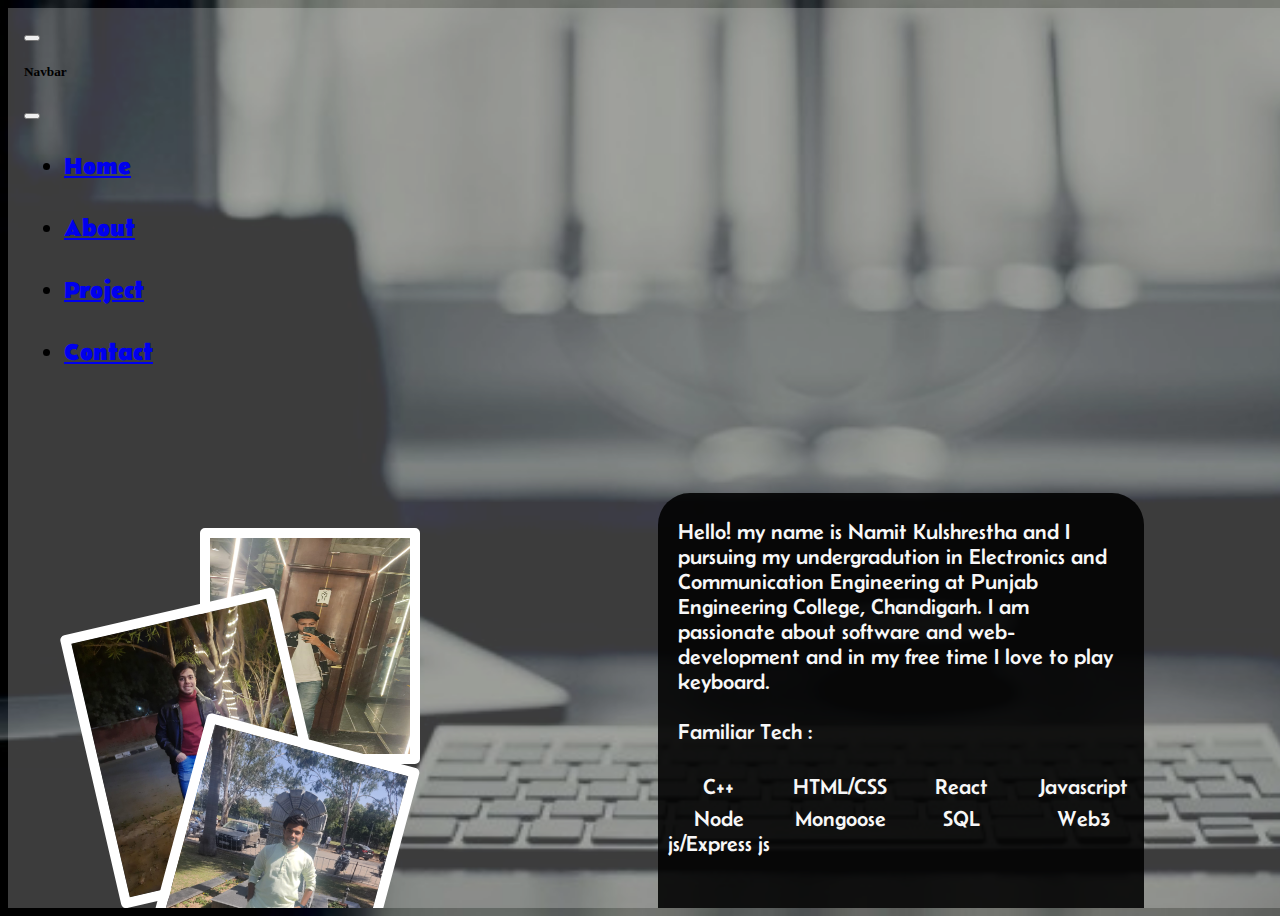
==== about.html @ cd6eb8e1 "first commit" ====
<!DOCTYPE html>
<html lang="en">
<head>
    <meta charset="UTF-8">
    <meta name="viewport" content="width=device-width, initial-scale=1.0">
    <title>About</title>

    <!-- Favicon -->
    <link rel="icon" href="favicon (1).ico">

    <!-- CSS -->
    <link rel="stylesheet" href="styles.css">
    <link rel="preconnect" href="https://fonts.googleapis.com">
    <link rel="preconnect" href="https://fonts.gstatic.com" crossorigin>
    <link href="https://fonts.googleapis.com/css2?family=Belanosima&family=Pacifico&display=swap" rel="stylesheet">

    <!-- Bootstrap -->
    <link href="https://cdn.jsdelivr.net/npm/bootstrap@5.3.0/dist/css/bootstrap.min.css" rel="stylesheet" integrity="sha384-9ndCyUaIbzAi2FUVXJi0CjmCapSmO7SnpJef0486qhLnuZ2cdeRhO02iuK6FUUVM" crossorigin="anonymous">
    <script src="https://cdn.jsdelivr.net/npm/bootstrap@5.3.0/dist/js/bootstrap.bundle.min.js" integrity="sha384-geWF76RCwLtnZ8qwWowPQNguL3RmwHVBC9FhGdlKrxdiJJigb/j/68SIy3Te4Bkz" crossorigin="anonymous"></script>

</head>
<body>
    <div class="pageDiv">
        <div class="ab">
            <!-- Navbar -->
    
            <nav style="--bs-bg-opacity: 0; border: none !important;" class="navbar bg-dark border-bottom border-bottom-dark navbar-expand-lg bg-body-tertiory" data-bs-theme="dark">
                <div class="container-fluid top-bar">
                    <!-- <a class="navbar-brand" href="#">Navbar</a> -->
                    <button class="navbar-toggler" type="button" data-bs-toggle="offcanvas" data-bs-target="#offcanvasNavbar" aria-controls="offcanvasNavbar" aria-label="Toggle navigation">
                        <span class="navbar-toggler-icon"></span>
                    </button>
    
                    <div class="offcanvas offcanvas-end" tabindex="-1" id="offcanvasNavbar" aria-labelledby="offcanvasNavbarLabel">
                    <div class="offcanvas-header">
                    <h5 class="offcanvas-title" id="offcanvasNavbarLabel">Navbar</h5>
                    <button type="button" class="btn-close" data-bs-dismiss="offcanvas" aria-label="Close"></button>
                    </div>
    
                    <div class="offcanvas-body">
                        <ul class="navbar-nav justify-content-end flex-grow-1 pe-3">
                            <li class="nav-item nav-text">
                                <a class="nav-link" href="index.html"><h4 class="nav-title">Home</h4></a>
                            </li>
                            <li class="nav-item nav-text">
                                <a class="nav-link active" aria-current="page" href="about.html"><h4 class="nav-title">About</h4></a>
                            </li>
                            <li class="nav-item nav-text">
                                <a class="nav-link" href="project.html"><h4 class="nav-title">Project</h4></a>
                            </li>
                            <li class="nav-item nav-text">
                                <a class="nav-link" href="contact.html"><h4 class="nav-title">Contact</h4></a>
                            </li>
                        </ul>
                    </div>
                </div>
            </nav>
    
            <div class="pageIntro">
                <div class="about-intro">
                    <p class="about-content">
                        Hello! my name is Namit Kulshrestha and I pursuing my undergradution in Electronics and Communication Engineering at Punjab Engineering College, Chandigarh.
                        I am passionate about software and web-development and in my free time I love to play keyboard.<br>
                        <br> Familiar Tech :
                    </p>
                </div>
                <div class="tech-item">
                    <div class="about-content">C++</div>
                    <div class="about-content">HTML/CSS</div>
                    <div class="about-content">React</div>
                    <div class="about-content">Javascript</div>
                </div>
                <div class="tech-item">
                    <div class="about-content">Node js/Express js</div>
                    <div class="about-content">Mongoose</div>
                    <div class="about-content">SQL</div>
                    <div class="about-content">Web3</div>
                </div>
            </div>

            <div class="images">
                <img class="img-fluid img1 imgGallery" src="Images/mine1.jpeg" alt="namit">
                <img class="img-fluid img2 imgGallery" src="Images/mine2.jpeg" alt="namit">
                <img class="img-fluid img3 imgGallery" src="Images/mine3.jpeg" alt="namit" style="height: 270%;">
            </div>
        </div>
    </div>

</body>
</html>
---- styles.css ----
body {
    background-image: url(Images/background.jpg);
    background-size: cover;
    /* background-attachment: fixed; */
    width: 100%;
    height: 100vh;
    z-index: -1;
    overflow: auto;
}

.pageDiv {
    background-color: rgba(252, 252, 252, 0.24);
    /* opacity: 50%; */
    width:100%;
    height: 100vh;
    position: absolute;
    overflow: auto;
    z-index: 0;
}

/* .pageIntro {
    position: relative;
    max-width: 100%;
    max-height: 100vh;
} */

/********** Navbar **********/
.top-bar {
    padding: 1rem;
    z-index: 100;
}

.nav-text {
    font-size: 1.5rem;
}

.nav-title {
    font-family: 'Belanosima', sans-serif;
}

/********** Index **********/
.ind {
    position: relative;
    z-index: 1;
}

/* #c {
    position: fixed;
    top: 0;
    left: 0;
} */

/* .index-body {
    background-color: #000;
} */

.intro {
    /* z-index: 1;
    position: absolute;
    text-align: left;
    padding-top: 5rem; */

    text-align: center;
    background-color: rgba(252, 252, 252, 0.61);
    margin: 120px 400px;
    padding-left: 300rem;
    padding-right: 300rem;
    position: relative;
    z-index: 1;
}

#indexPage {
    width: 100%;
}

.title {
    font-size: 5rem;
    margin-left: 5%;
    position: relative;
    padding: 1rem 0;
    font-family: 'Playfair Display', serif;
    font-weight: 900;
    color: #0f2330;
    display: inline-block;
}

@keyframes titleName {
    from {
        transform: rotate(30deg);
        transform-origin: left;
    }
    to {
        transform: rotate(0deg);
    }
}

.title:hover {
    animation: titleName .5s linear forwards;
}

@media screen and (max-width: 1500px) {
    .title {
        font-size: 4rem;
        padding: 0.9rem 0;
        margin-left: 4%;
    }
}

@media screen and (max-width: 912px) {
    .title {
        font-size: 3.5rem;
        padding: 0.75rem 0;
        margin-left: 3%;
    }
}

@media screen and (max-width: 677px) {
    .title {
        font-size: 3rem;
        padding: 0.65rem 0;
        margin-left: 2.5%;
    }
}

@media screen and (max-width: 551px) {
    .title {
        font-size: 2.5rem;
        margin-left: 2.25%;
    }
}
/********** About **********/
.ab {
    position: relative;
    z-index: 1;
    opacity: 100%;
}

.pageIntro {
    position: absolute;
    background-color: #000000e2;
    z-index: 0;
    text-align: center;
    border-radius: 2rem;
    width: 38%;
    height: 280%;
    margin: 6% 2% 0 690px;
}

.about-intro {
    padding: 0 1rem;
    text-align: left;
    display: flex;
    overflow: auto;
}

.about-content {
    font-size: 1.5rem;
    padding: 0.8%;
    color: #F7F7F7;
    width: 600px;
    font-family: 'Belanosima', sans-serif;
}

.tech-item {
    padding-top: 0;
    padding-bottom: 0;
    display: flex;
    overflow: auto;
}

.images {
    position: relative;
    padding-top: 5rem;
}

.imgGallery {
    /* width: 20rem; */
    position: absolute;
    border-radius: 5px;
    border-width: 0.4rem;
    border-color: #fff;
    border-style: solid;
    width: 200px;
    height: 260px;
}

.img1 {
    margin-top: 15rem;
    margin-left: 10rem;
    transform: rotate(15deg);
    z-index: 1;
}

.img2 {
    margin-top: 7rem;
    margin-left: 5rem;
    transform: rotate(-13deg);
    z-index: 0;
}

.img3 {
    margin-top: 2rem;
    margin-left: 12rem;
    z-index: -1;
}

.imgGallery:hover {
    z-index: 100;
    transform: rotate(0deg);
}

@media screen and (max-width: 1290px) {
    .pageIntro {
        margin-left: 650px;
    }
    .about-content {
        font-size: 1.4rem;
        /* padding: 0.95rem; */
    }
    .imgGallery {
        width: 200px;
        border-width: 10px;
    }
}

@media screen and (max-width: 1124px) {
    .pageIntro {
        margin-left: 600px;
    }
}

@media screen and (max-width: 992px) {
    .about-content {
        font-size: 1.25rem;
        /* padding: 0.7rem; */
    }
    .pageIntro {
        margin-left: 550px;
        /* height: 290%; */
    }
}

@media screen and (max-width: 900px) {
    .pageIntro {
        margin-left: 500px;
    }
}

@media screen and (max-width: 876px) {
    .about-content {
        font-size: 1.15rem;
        padding: 0.35rem;
    }
    .pageIntro {
        margin-left: 480px;
    }
    .imgGallery {
        width: 180px;
        border-width: 8px;
    }
}

@media screen and (max-width: 804px) {
    .imgGallery {
        width: 160px;
        border-width: 6px;
    }
    .pageIntro {
        margin-left: 420px;
    }
    .about-content {
        font-size: 1.1rem;
        padding: 0rem;
    }
}

@media screen and (max-width: 680px) {
    .about-content {
        font-size: 1rem;
    }
    .pageIntro {
        margin-left: 360px;
        margin-top: 15%;
    }
    .img1 {
        margin-left: 8rem;
    }
    .img2 {
        margin-left: 3rem;
    }
    .img3 {
        margin-left: 10rem;
    }
    .imgGallery {
        width: 150px;
        border-width: 5px;
    }
}

@media screen and (max-width: 590px) {
    .about-content {
        font-size: 0.95rem;
    }
    .pageIntro {
        margin-left: 320px;
        margin-top: 18%;
    }
}

/********** Project **********/

/* .card-heading {
    font-size: 2rem;
    font-family: 'Acme', sans-serif;
}

.card-content {
    font-family: 'Belanosima', sans-serif;
    font-size: 1.4rem;
} */

.card-box {
    margin-left: auto;
    align-self: center;
    position: relative;
    padding: 2% 20%;
}

.flip-card {
    margin: 1rem;
    background-color: transparent;
    width: 350px;
    height: 250px;
    border: 1px solid #f1f1f1;
    perspective: 1000px; /* Remove this if you don't want the 3D effect */
}

/* This container is needed to position the front and back side */
.flip-card-inner {
    position: relative;
    width: 100%;
    height: 100%;
    text-align: center;
    transition: transform 0.8s;
    transform-style: preserve-3d;
}

/* Do an horizontal flip when you move the mouse over the flip box container */
.flip-card:hover .flip-card-inner {
    transform: rotateY(180deg);
}

/* Position the front and back side */
.flip-card-front, .flip-card-back {
    position: absolute;
    width: 100%;
    height: 100%;
    -webkit-backface-visibility: hidden; /* Safari */
    backface-visibility: hidden;
}

/* Style the front side (fallback if image is missing) */
.flip-card-front {
    background-color: #bbb;
    color: black;
}

/* Style the back side */
.flip-card-back {
    background-color: #6886C5;
    color: white;
    transform: rotateY(180deg);
}

.flip-card-back h1 {
    font-family: 'Belanosima', sans-serif;
    font-size: 2.5rem;
}

.flip-card-back p {
    font-family: 'Acme', sans-serif;
    font-size: 1.1rem;
}

/********** Contact **********/

.contact-text {
    padding: 1rem;
    color: #fff8e9;
    font-size: 1.7rem;
    font-weight: 400;
    font-family: 'Belanosima', sans-serif;
}

.contact-box {
    padding: 5rem;
    text-align: center;
}

.contact-head {
    font-family: 'Pacifico', cursive;
    /* color: #F7F5F9; */
    color: #f3eeeee6;
    text-decoration: underline;
    font-weight: 600;
}

.contact-hello {
    font-family: 'Belanosima', sans-serif;
    font-size: 1.7rem;
}

.contact-footer {
    text-align: center;
    padding: 3rem;
    background-color: #000;
    position: absolute;
    width: 100%;
    bottom: 0;
}
.icon {
    padding: 0.5rem
}

#socialbtn {
    color: #f5f7f9;
}

/* .btn :hover {
    background-color: #ffffffc5;
    width: 100%;
    height: 5vh;
    padding-top: 1.2rem;
} */

#socialbtn:hover {
    background-color: #f5f7f9;
    width: 97%;
    height: 4rem;
    padding-top: 2rem;
    padding-left: 5%;
    border-radius: 0.3rem;
    color: #161515;
    font-size: 3.5rem;
}

.footer {
    position: relative;
    text-align: center;
    padding-top: 10rch;
}

.footer-heading {
    color: #F7F5F9;
    font-family: serif;
    padding: 1rem;
}
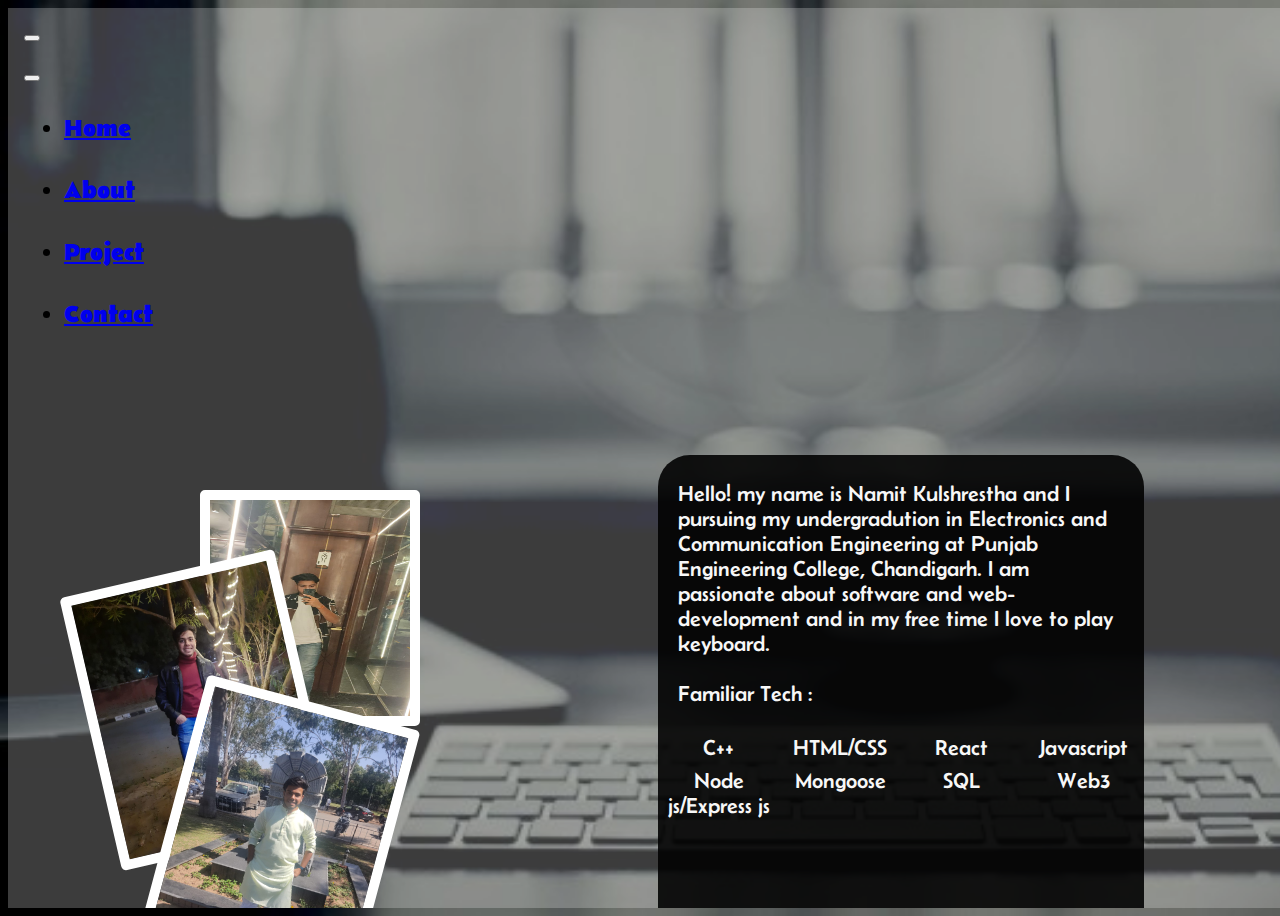
==== commit 84584e71: "navbar changes" ====
--- a/about.html
+++ b/about.html
@@ -33,7 +33,7 @@
     
                     <div class="offcanvas offcanvas-end" tabindex="-1" id="offcanvasNavbar" aria-labelledby="offcanvasNavbarLabel">
                     <div class="offcanvas-header">
-                    <h5 class="offcanvas-title" id="offcanvasNavbarLabel">Navbar</h5>
+                    <h5 class="offcanvas-title" id="offcanvasNavbarLabel"></h5>
                     <button type="button" class="btn-close" data-bs-dismiss="offcanvas" aria-label="Close"></button>
                     </div>
     
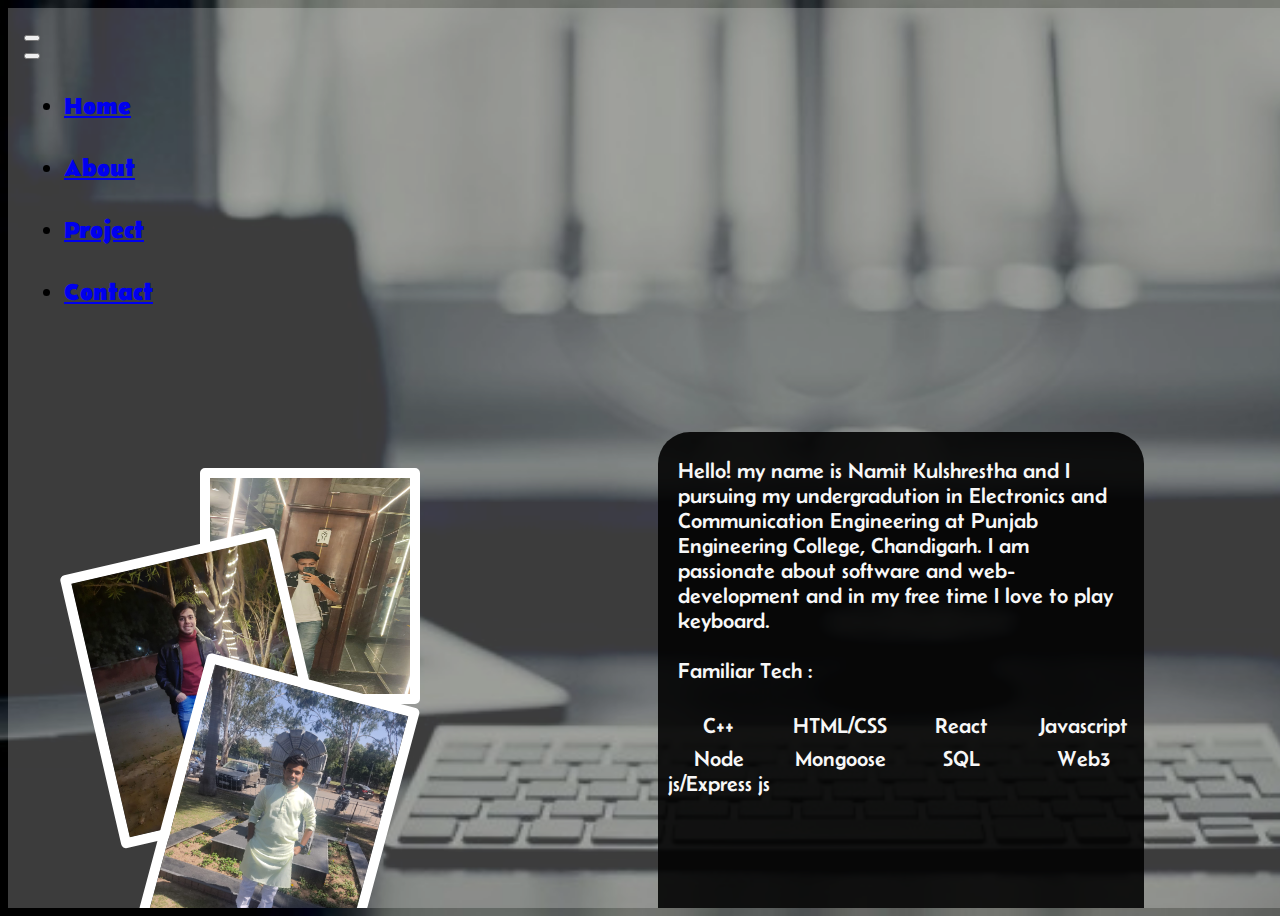
==== commit f8a1fc0b: "nav Change" ====
--- a/about.html
+++ b/about.html
@@ -33,7 +33,7 @@
     
                     <div class="offcanvas offcanvas-end" tabindex="-1" id="offcanvasNavbar" aria-labelledby="offcanvasNavbarLabel">
                     <div class="offcanvas-header">
-                    <h5 class="offcanvas-title" id="offcanvasNavbarLabel"></h5>
+                    <!-- <h5 class="offcanvas-title" id="offcanvasNavbarLabel"></h5> -->
                     <button type="button" class="btn-close" data-bs-dismiss="offcanvas" aria-label="Close"></button>
                     </div>
     
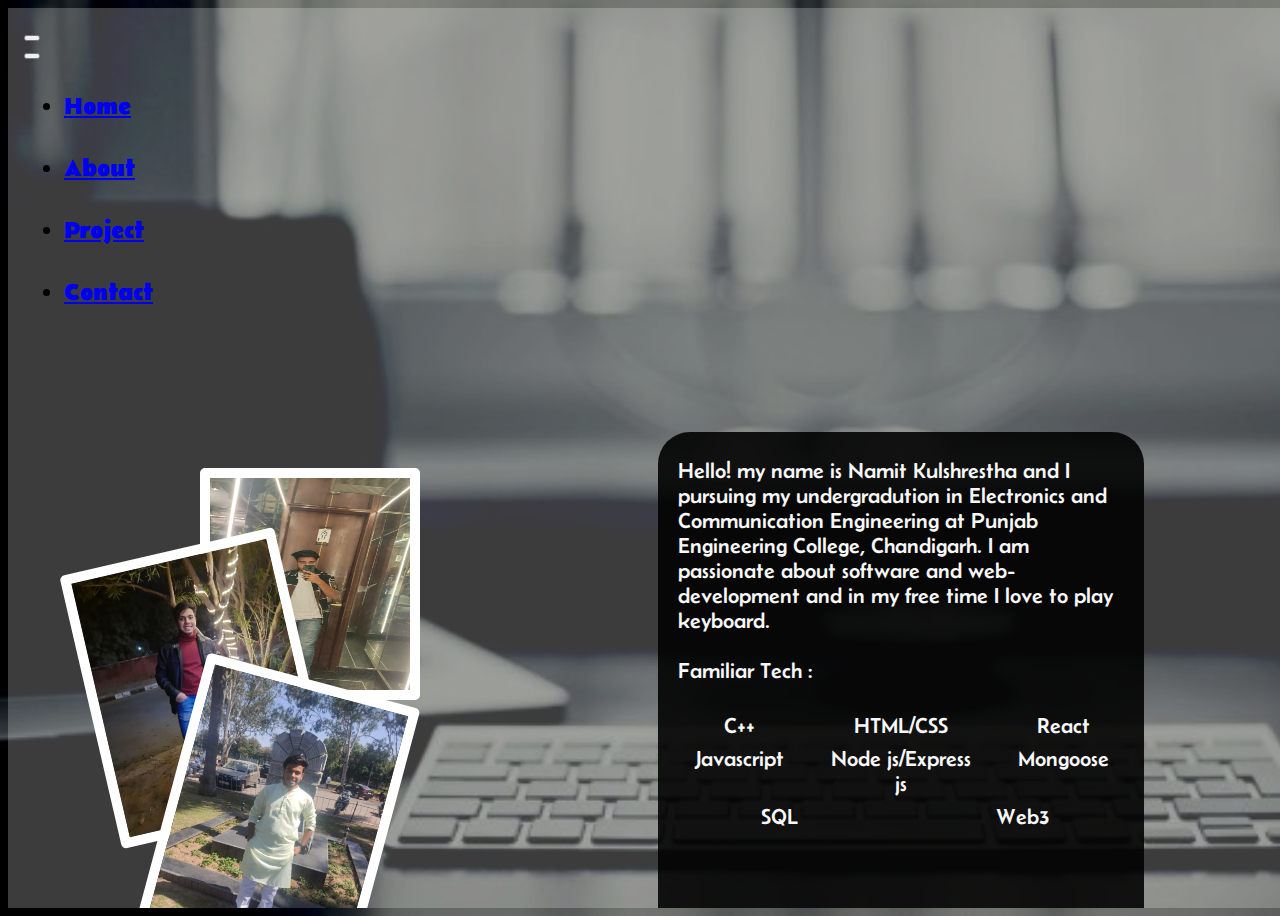
==== commit a1e0a803: "styles and html changes" ====
--- a/about.html
+++ b/about.html
@@ -68,11 +68,13 @@
                     <div class="about-content">C++</div>
                     <div class="about-content">HTML/CSS</div>
                     <div class="about-content">React</div>
-                    <div class="about-content">Javascript</div>
                 </div>
                 <div class="tech-item">
+                    <div class="about-content">Javascript</div>
                     <div class="about-content">Node js/Express js</div>
                     <div class="about-content">Mongoose</div>
+                </div>
+                <div class="tech-item">
                     <div class="about-content">SQL</div>
                     <div class="about-content">Web3</div>
                 </div>
@@ -81,7 +83,7 @@
             <div class="images">
                 <img class="img-fluid img1 imgGallery" src="Images/mine1.jpeg" alt="namit">
                 <img class="img-fluid img2 imgGallery" src="Images/mine2.jpeg" alt="namit">
-                <img class="img-fluid img3 imgGallery" src="Images/mine3.jpeg" alt="namit" style="height: 270%;">
+                <img id="im3" class="img-fluid img3 imgGallery" src="Images/mine3.jpeg" alt="namit">
             </div>
         </div>
     </div>
--- a/styles.css
+++ b/styles.css
@@ -128,6 +128,28 @@
         margin-left: 2.25%;
     }
 }
+
+@media screen and (max-width: 460px) {
+    .title {
+        font-size: 2rem;
+        margin-left: 2%;
+    }
+}
+
+@media screen and (max-width: 369px) {
+    .title {
+        font-size: 1.7rem;
+        margin-left: 1.5%;
+    }
+}
+
+@media screen and (max-width: 305px) {
+    .title {
+        font-size: 1.2rem;
+        margin-left: 1.2%;
+    }
+}
+
 /********** About **********/
 .ab {
     position: relative;
@@ -184,6 +206,10 @@
     height: 260px;
 }
 
+#im3 {
+    height: 265%;
+}
+
 .img1 {
     margin-top: 15rem;
     margin-left: 10rem;
@@ -292,18 +318,65 @@
         margin-left: 10rem;
     }
     .imgGallery {
-        width: 150px;
+        width: 140px;
         border-width: 5px;
     }
 }
 
 @media screen and (max-width: 590px) {
     .about-content {
-        font-size: 0.95rem;
-    }
-    .pageIntro {
-        margin-left: 320px;
+        font-size: 0.85rem;
+    }
+    .pageIntro {
+        margin-left: 310px;
         margin-top: 18%;
+    }
+}
+
+@media screen and (max-width: 500px) {
+    .pageIntro {
+        margin-left: 240px;
+    }
+    .img1 {
+        margin-left: 4rem;
+    }
+    .img2 {
+        margin-left: 1rem;
+    }
+    .img3 {
+        margin-left: 7rem;
+    }
+    .imgGallery {
+        width: 130px;
+        border-width: 4px;
+    }
+}
+
+@media screen and (max-width: 450px) {
+    .title {
+        font-size: 0.7rem;
+    }
+    .pageIntro {
+        margin-left: 190px;
+        height: 350%;
+    }
+    .img1 {
+        margin-left: 4rem;
+        margin-top: 12rem;
+    }
+    .img2 {
+        margin-left: 1rem;
+    }
+    .img3 {
+        margin-left: 5rem;
+        margin-top: 3rem;
+    }
+    #im3 {
+        height: 190%;
+    }
+    .imgGallery {
+        width: 100px;
+        border-width: 3px;
     }
 }
 
@@ -319,20 +392,28 @@
     font-size: 1.4rem;
 } */
 
-.card-box {
-    margin-left: auto;
+#card-box {
+    /* margin-left: auto; */
     align-self: center;
-    position: relative;
-    padding: 2% 20%;
+    /* position: relative; */
+}
+
+#projectImg {
+    width: 100%;
+    height: 100%;
 }
 
 .flip-card {
-    margin: 1rem;
+    margin-top: 2.5rem;
+    margin-bottom: 1rem;
+    margin-left: 21%;
+    margin-right: 5%;
     background-color: transparent;
     width: 350px;
     height: 250px;
     border: 1px solid #f1f1f1;
     perspective: 1000px; /* Remove this if you don't want the 3D effect */
+    display: inline-flex;
 }
 
 /* This container is needed to position the front and back side */
@@ -382,6 +463,12 @@
     font-size: 1.1rem;
 }
 
+@media screen and (max-width: 450px) {
+    .flip-card {
+        margin: 1rem;
+    }
+}
+
 /********** Contact **********/
 
 .contact-text {
@@ -410,14 +497,6 @@
     font-size: 1.7rem;
 }
 
-.contact-footer {
-    text-align: center;
-    padding: 3rem;
-    background-color: #000;
-    position: absolute;
-    width: 100%;
-    bottom: 0;
-}
 .icon {
     padding: 0.5rem
 }
@@ -447,7 +526,7 @@
 .footer {
     position: relative;
     text-align: center;
-    padding-top: 10rch;
+    padding-top: 2%;
 }
 
 .footer-heading {
